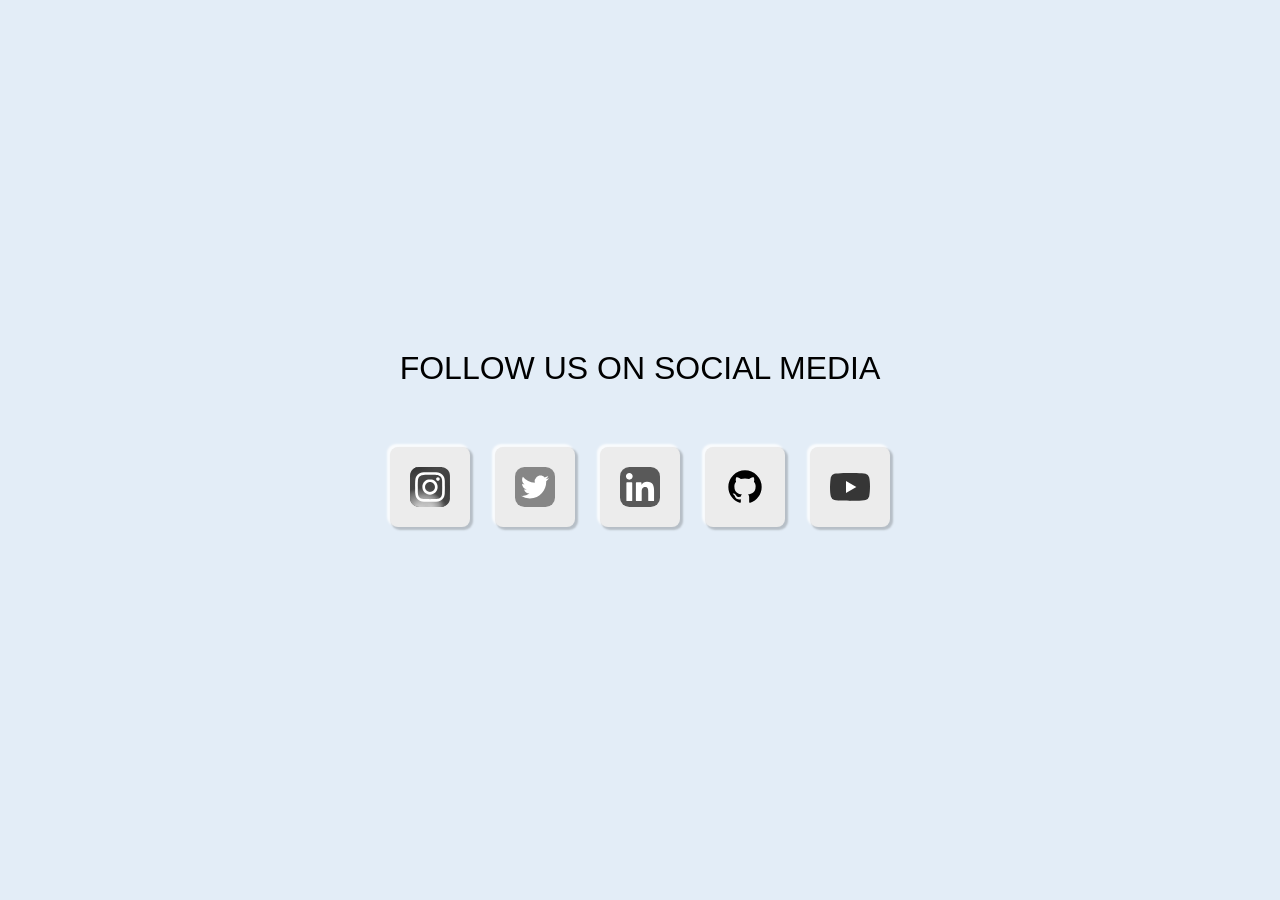
==== Media-icons/index.html @ 4c08f92f "created social media icons" ====
<!DOCTYPE html>
<html lang="en">
<head>
    <meta charset="UTF-8">
    <meta name="viewport" content="width=device-width, initial-scale=1.0">
    <title>Media Icons</title>
    <link rel="stylesheet" href="style.css">
</head>
<body>
    <h1>FOLLOW US ON SOCIAL MEDIA</h1>
    <div class="container">
        <div class="instagram">
            <svg xmlns="http://www.w3.org/2000/svg" width="1em" height="1em" viewBox="0 0 264.583 264.583"><title>instagram</title><defs><radialGradient id="SVG8bDSUbTK" cx="158.429" cy="578.088" r="52.352" fx="158.429" fy="578.088" gradientTransform="matrix(0 -4.03418 4.28018 0 -2332.227 942.236)" gradientUnits="userSpaceOnUse" href="#SVGyEXqFe2C"/><radialGradient id="SVGHt3n4cxA" cx="172.615" cy="600.692" r="65" fx="172.615" fy="600.692" gradientTransform="rotate(-59.87 -448.718 683.191)scale(1.34356 1.74916)" gradientUnits="userSpaceOnUse" href="#SVGdDw0LeWO"/><radialGradient id="SVGHvxlGeKS" cx="144.012" cy="51.337" r="67.081" fx="144.012" fy="51.337" gradientTransform="matrix(-2.3989 .67549 -.23008 -.81732 464.996 -26.404)" gradientUnits="userSpaceOnUse" href="#SVGTCOYweHu"/><radialGradient id="SVG8E51ndLw" cx="199.788" cy="628.438" r="52.352" fx="199.788" fy="628.438" gradientTransform="rotate(164.25 577.79 780.16)scale(3.2292 2.32649)" gradientUnits="userSpaceOnUse" href="#SVGm1g5feOd"/><linearGradient id="SVGm1g5feOd"><stop offset="0" stop-color="#ff005f"/><stop offset="1" stop-color="#fc01d8"/></linearGradient><linearGradient id="SVGTCOYweHu"><stop offset="0" stop-color="#780cff"/><stop offset="1" stop-color="#820bff" stop-opacity="0"/></linearGradient><linearGradient id="SVGdDw0LeWO"><stop offset="0" stop-color="#fc0"/><stop offset="1" stop-color="#fc0" stop-opacity="0"/></linearGradient><linearGradient id="SVGyEXqFe2C"><stop offset="0" stop-color="#fc0"/><stop offset=".124" stop-color="#fc0"/><stop offset=".567" stop-color="#fe4a05"/><stop offset=".694" stop-color="#ff0f3f"/><stop offset="1" stop-color="#fe0657" stop-opacity="0"/></linearGradient></defs><path fill="url(#SVG8E51ndLw)" d="M204.15 18.143c-55.23 0-71.383.057-74.523.317c-11.334.943-18.387 2.728-26.07 6.554c-5.922 2.942-10.592 6.351-15.201 11.13c-8.394 8.716-13.481 19.439-15.323 32.184c-.895 6.188-1.156 7.45-1.209 39.056c-.02 10.536 0 24.4 0 42.999c0 55.2.062 71.341.326 74.476c.916 11.032 2.645 17.973 6.308 25.565c7 14.533 20.37 25.443 36.12 29.514c5.453 1.404 11.476 2.178 19.208 2.544c3.277.142 36.669.244 70.081.244s66.826-.04 70.02-.203c8.954-.422 14.153-1.12 19.901-2.606c15.852-4.09 28.977-14.838 36.12-29.575c3.591-7.409 5.412-14.614 6.236-25.07c.18-2.28.255-38.626.255-74.924c0-36.304-.082-72.583-.26-74.863c-.835-10.625-2.656-17.77-6.364-25.32c-3.042-6.182-6.42-10.799-11.324-15.519c-8.752-8.361-19.455-13.45-32.21-15.29c-6.18-.894-7.41-1.158-39.033-1.213z" transform="translate(-71.816 -18.143)"/><path fill="url(#SVG8bDSUbTK)" d="M204.15 18.143c-55.23 0-71.383.057-74.523.317c-11.334.943-18.387 2.728-26.07 6.554c-5.922 2.942-10.592 6.351-15.201 11.13c-8.394 8.716-13.481 19.439-15.323 32.184c-.895 6.188-1.156 7.45-1.209 39.056c-.02 10.536 0 24.4 0 42.999c0 55.2.062 71.341.326 74.476c.916 11.032 2.645 17.973 6.308 25.565c7 14.533 20.37 25.443 36.12 29.514c5.453 1.404 11.476 2.178 19.208 2.544c3.277.142 36.669.244 70.081.244s66.826-.04 70.02-.203c8.954-.422 14.153-1.12 19.901-2.606c15.852-4.09 28.977-14.838 36.12-29.575c3.591-7.409 5.412-14.614 6.236-25.07c.18-2.28.255-38.626.255-74.924c0-36.304-.082-72.583-.26-74.863c-.835-10.625-2.656-17.77-6.364-25.32c-3.042-6.182-6.42-10.799-11.324-15.519c-8.752-8.361-19.455-13.45-32.21-15.29c-6.18-.894-7.41-1.158-39.033-1.213z" transform="translate(-71.816 -18.143)"/><path fill="url(#SVGHt3n4cxA)" d="M204.15 18.143c-55.23 0-71.383.057-74.523.317c-11.334.943-18.387 2.728-26.07 6.554c-5.922 2.942-10.592 6.351-15.201 11.13c-8.394 8.716-13.481 19.439-15.323 32.184c-.895 6.188-1.156 7.45-1.209 39.056c-.02 10.536 0 24.4 0 42.999c0 55.2.062 71.341.326 74.476c.916 11.032 2.645 17.973 6.308 25.565c7 14.533 20.37 25.443 36.12 29.514c5.453 1.404 11.476 2.178 19.208 2.544c3.277.142 36.669.244 70.081.244s66.826-.04 70.02-.203c8.954-.422 14.153-1.12 19.901-2.606c15.852-4.09 28.977-14.838 36.12-29.575c3.591-7.409 5.412-14.614 6.236-25.07c.18-2.28.255-38.626.255-74.924c0-36.304-.082-72.583-.26-74.863c-.835-10.625-2.656-17.77-6.364-25.32c-3.042-6.182-6.42-10.799-11.324-15.519c-8.752-8.361-19.455-13.45-32.21-15.29c-6.18-.894-7.41-1.158-39.033-1.213z" transform="translate(-71.816 -18.143)"/><path fill="url(#SVGHvxlGeKS)" d="M204.15 18.143c-55.23 0-71.383.057-74.523.317c-11.334.943-18.387 2.728-26.07 6.554c-5.922 2.942-10.592 6.351-15.201 11.13c-8.394 8.716-13.481 19.439-15.323 32.184c-.895 6.188-1.156 7.45-1.209 39.056c-.02 10.536 0 24.4 0 42.999c0 55.2.062 71.341.326 74.476c.916 11.032 2.645 17.973 6.308 25.565c7 14.533 20.37 25.443 36.12 29.514c5.453 1.404 11.476 2.178 19.208 2.544c3.277.142 36.669.244 70.081.244s66.826-.04 70.02-.203c8.954-.422 14.153-1.12 19.901-2.606c15.852-4.09 28.977-14.838 36.12-29.575c3.591-7.409 5.412-14.614 6.236-25.07c.18-2.28.255-38.626.255-74.924c0-36.304-.082-72.583-.26-74.863c-.835-10.625-2.656-17.77-6.364-25.32c-3.042-6.182-6.42-10.799-11.324-15.519c-8.752-8.361-19.455-13.45-32.21-15.29c-6.18-.894-7.41-1.158-39.033-1.213z" transform="translate(-71.816 -18.143)"/><path fill="#fff" d="M132.345 33.973c-26.716 0-30.07.117-40.563.594c-10.472.48-17.62 2.136-23.876 4.567c-6.47 2.51-11.958 5.87-17.426 11.335c-5.472 5.464-8.834 10.948-11.354 17.412c-2.44 6.252-4.1 13.397-4.57 23.858c-.47 10.486-.593 13.838-.593 40.535s.119 30.037.594 40.522c.482 10.465 2.14 17.609 4.57 23.859c2.515 6.465 5.876 11.95 11.346 17.414c5.466 5.468 10.955 8.834 17.42 11.345c6.26 2.431 13.41 4.088 23.881 4.567c10.493.477 13.844.594 40.559.594c26.719 0 30.061-.117 40.555-.594c10.472-.48 17.63-2.136 23.888-4.567c6.468-2.51 11.948-5.877 17.414-11.345c5.472-5.464 8.834-10.949 11.354-17.412c2.419-6.252 4.079-13.398 4.57-23.858c.472-10.486.595-13.828.595-40.525s-.123-30.047-.594-40.533c-.492-10.465-2.152-17.608-4.57-23.858c-2.521-6.466-5.883-11.95-11.355-17.414c-5.472-5.468-10.944-8.827-17.42-11.335c-6.271-2.431-13.424-4.088-23.897-4.567c-10.493-.477-13.834-.594-40.558-.594zm-8.825 17.715c2.62-.004 5.542 0 8.825 0c26.266 0 29.38.094 39.752.565c9.591.438 14.797 2.04 18.264 3.385c4.591 1.782 7.864 3.912 11.305 7.352c3.443 3.44 5.575 6.717 7.362 11.305c1.346 3.46 2.951 8.663 3.388 18.247c.47 10.363.573 13.475.573 39.71c0 26.233-.102 29.346-.573 39.709c-.44 9.584-2.042 14.786-3.388 18.247c-1.783 4.587-3.919 7.854-7.362 11.292c-3.443 3.441-6.712 5.57-11.305 7.352c-3.463 1.352-8.673 2.95-18.264 3.388c-10.37.47-13.486.573-39.752.573c-26.268 0-29.38-.102-39.751-.573c-9.592-.443-14.797-2.044-18.267-3.39c-4.59-1.781-7.87-3.911-11.313-7.352c-3.443-3.44-5.574-6.709-7.362-11.298c-1.346-3.461-2.95-8.663-3.387-18.247c-.472-10.363-.566-13.476-.566-39.726s.094-29.347.566-39.71c.438-9.584 2.04-14.786 3.387-18.25c1.783-4.588 3.919-7.865 7.362-11.305c3.443-3.441 6.722-5.57 11.313-7.357c3.468-1.351 8.675-2.949 18.267-3.389c9.075-.41 12.592-.532 30.926-.553zm61.337 16.322c-6.518 0-11.805 5.277-11.805 11.792c0 6.512 5.287 11.796 11.805 11.796s11.804-5.284 11.804-11.796c0-6.513-5.287-11.796-11.805-11.796zm-52.512 13.782c-27.9 0-50.519 22.603-50.519 50.482s22.62 50.471 50.52 50.471s50.51-22.592 50.51-50.471s-22.613-50.482-50.513-50.482zm0 17.715c18.11 0 32.792 14.67 32.792 32.767c0 18.096-14.683 32.767-32.792 32.767s-32.791-14.671-32.791-32.767c0-18.098 14.68-32.767 32.791-32.767"/></svg>
        </div>
        <div class="twitter">
            <svg xmlns="http://www.w3.org/2000/svg" width="1em" height="1em" viewBox="0 0 256 256"><title>twitter</title><g fill="none"><rect width="256" height="256" fill="#fff" rx="60"/><rect width="256" height="256" fill="#1d9bf0" rx="60"/><path fill="#fff" d="M199.572 91.411c.11 1.587.11 3.174.11 4.776c0 48.797-37.148 105.075-105.075 105.075v-.03A104.54 104.54 0 0 1 38 184.677q4.379.525 8.79.533a74.15 74.15 0 0 0 45.865-15.839a36.98 36.98 0 0 1-34.501-25.645a36.8 36.8 0 0 0 16.672-.636c-17.228-3.481-29.623-18.618-29.623-36.198v-.468a36.7 36.7 0 0 0 16.76 4.622c-16.226-10.845-21.228-32.432-11.43-49.31a104.8 104.8 0 0 0 76.111 38.582a36.95 36.95 0 0 1 10.683-35.283c14.874-13.982 38.267-13.265 52.249 1.601a74.1 74.1 0 0 0 23.451-8.965a37.06 37.06 0 0 1-16.234 20.424A73.5 73.5 0 0 0 218 72.282a75 75 0 0 1-18.428 19.13"/></g></svg>
        </div>
        <div class="linkedin">
            <svg xmlns="http://www.w3.org/2000/svg" width="1em" height="1em" viewBox="0 0 256 256"><title>linkedin</title><g fill="none"><rect width="256" height="256" fill="#0a66c2" rx="60"/><path fill="#fff" d="M184.715 217.685h29.27a4 4 0 0 0 4-3.999l.015-61.842c0-32.323-6.965-57.168-44.738-57.168c-14.359-.534-27.9 6.868-35.207 19.228a.32.32 0 0 1-.595-.161V101.66a4 4 0 0 0-4-4h-27.777a4 4 0 0 0-4 4v112.02a4 4 0 0 0 4 4h29.268a4 4 0 0 0 4-4v-55.373c0-15.657 2.97-30.82 22.381-30.82c19.135 0 19.383 17.916 19.383 31.834v54.364a4 4 0 0 0 4 4M38 59.628c0 11.864 9.767 21.626 21.632 21.626c11.862-.001 21.623-9.769 21.623-21.631C81.253 47.761 71.491 38 59.628 38C47.762 38 38 47.763 38 59.627m6.959 158.058h29.307a4 4 0 0 0 4-4V101.66a4 4 0 0 0-4-4H44.959a4 4 0 0 0-4 4v112.025a4 4 0 0 0 4 4"/></g></svg>
        </div>
        <div class="github">
            <svg xmlns="http://www.w3.org/2000/svg" width="1em" height="1em" viewBox="0 0 24 24"><title>github</title><path fill="currentColor" d="M12 2A10 10 0 0 0 2 12c0 4.42 2.87 8.17 6.84 9.5c.5.08.66-.23.66-.5v-1.69c-2.77.6-3.36-1.34-3.36-1.34c-.46-1.16-1.11-1.47-1.11-1.47c-.91-.62.07-.6.07-.6c1 .07 1.53 1.03 1.53 1.03c.87 1.52 2.34 1.07 2.91.83c.09-.65.35-1.09.63-1.34c-2.22-.25-4.55-1.11-4.55-4.92c0-1.11.38-2 1.03-2.71c-.1-.25-.45-1.29.1-2.64c0 0 .84-.27 2.75 1.02c.79-.22 1.65-.33 2.5-.33s1.71.11 2.5.33c1.91-1.29 2.75-1.02 2.75-1.02c.55 1.35.2 2.39.1 2.64c.65.71 1.03 1.6 1.03 2.71c0 3.82-2.34 4.66-4.57 4.91c.36.31.69.92.69 1.85V21c0 .27.16.59.67.5C19.14 20.16 22 16.42 22 12A10 10 0 0 0 12 2"/></svg>
        </div>
        <div class="youtube">
            <svg xmlns="http://www.w3.org/2000/svg" width="1.43em" height="1em" viewBox="0 0 256 180"><title>youtube</title><path fill="red" d="M250.346 28.075A32.18 32.18 0 0 0 227.69 5.418C207.824 0 127.87 0 127.87 0S47.912.164 28.046 5.582A32.18 32.18 0 0 0 5.39 28.24c-6.009 35.298-8.34 89.084.165 122.97a32.18 32.18 0 0 0 22.656 22.657c19.866 5.418 99.822 5.418 99.822 5.418s79.955 0 99.82-5.418a32.18 32.18 0 0 0 22.657-22.657c6.338-35.348 8.291-89.1-.164-123.134Z"/><path fill="#fff" d="m102.421 128.06l66.328-38.418l-66.328-38.418z"/></svg>
        </div>
    </div>
</body>
</html>
---- Media-icons/style.css ----
* {
    padding: 0;
    margin: 0;
    box-sizing: border-box;
}

@import url('https://fonts.googleapis.com/css2?family=Julius+Sans+One&display=swap');

body {
    background-color: #e3edf7;
    display:flex;
    flex-direction: column;
    justify-content: center;
    align-items: center;
    height:100dvh;
    width:auto;
}

h1{
    font-style: inherit;
    font-weight: lighter;
    font-family: "Julius Sans One", sans-serif;
    font-weight: 400;
    font-style: normal;
    padding:10px;
    margin:10px auto;
}

.container{
    display: flex;
    flex-wrap: wrap;
    padding:40px;
    justify-content: space-evenly;
    align-items: center;
    gap: 25px;
    width:auto;
    height:auto;
}

svg{
    background-color: #e3edf7;
    filter:grayscale(100%);
    width:80px;
    height:80px;
    border:1px transparent;
    padding:20px;
    border-radius: 8px;
    box-shadow: 2px 2px 2px 1px rgba(0, 0, 0, 0.2),-2px -2px 2px 1px rgba(255, 255, 255, 0.8);
    transition: 0.5s ease;
}

svg:hover{
    padding:23px;
    filter:grayscale(0%);
    box-shadow: -2px -2px 2px 1px rgba(0, 0, 0, 0.2),2px 2px 2px 1px rgba(255, 255, 255, 0.8);
}
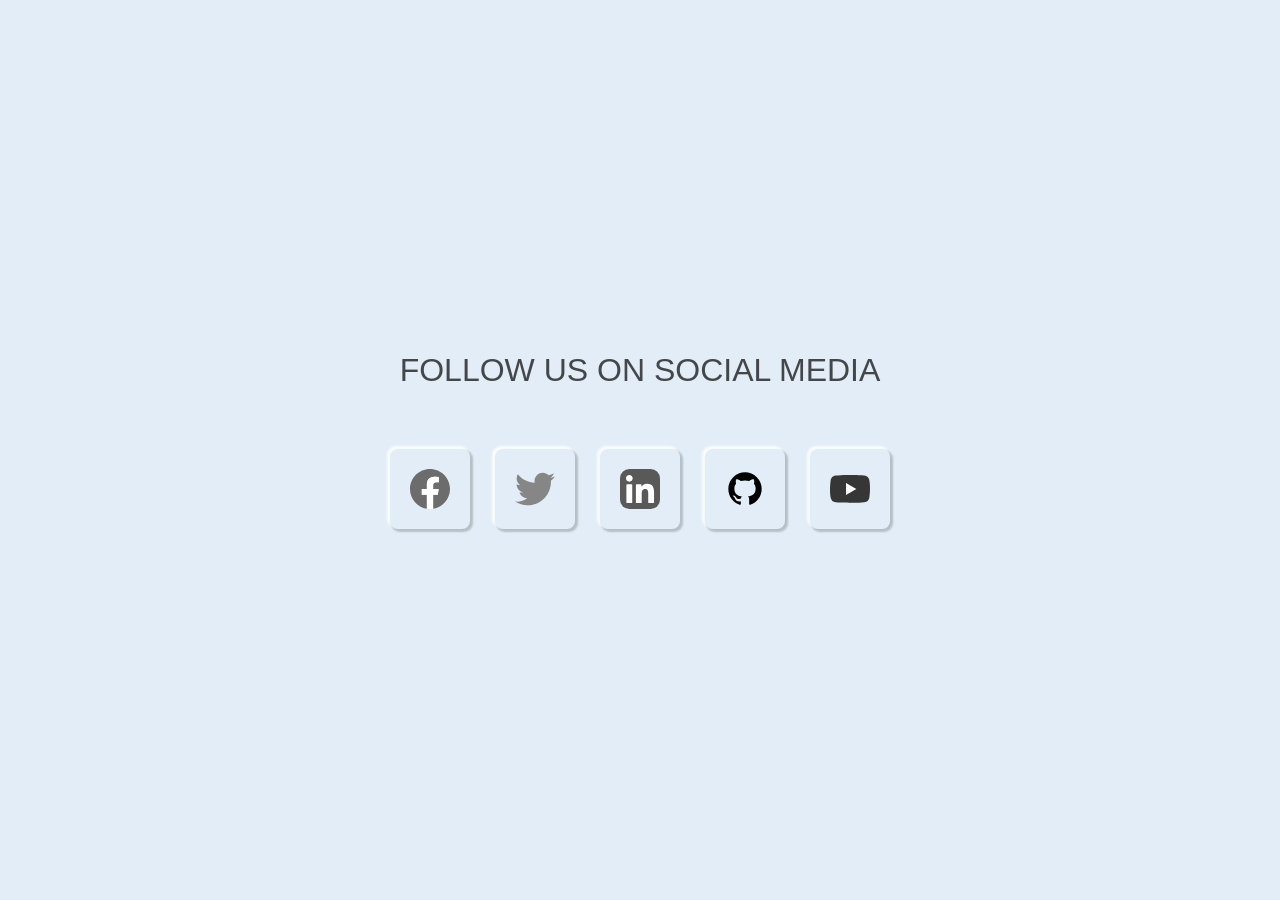
==== commit 623f0fe9: "changed the appearance of icons while hovering" ====
--- a/Media-icons/index.html
+++ b/Media-icons/index.html
@@ -9,20 +9,20 @@
 <body>
     <h1>FOLLOW US ON SOCIAL MEDIA</h1>
     <div class="container">
-        <div class="instagram">
-            <svg xmlns="http://www.w3.org/2000/svg" width="1em" height="1em" viewBox="0 0 264.583 264.583"><title>instagram</title><defs><radialGradient id="SVG8bDSUbTK" cx="158.429" cy="578.088" r="52.352" fx="158.429" fy="578.088" gradientTransform="matrix(0 -4.03418 4.28018 0 -2332.227 942.236)" gradientUnits="userSpaceOnUse" href="#SVGyEXqFe2C"/><radialGradient id="SVGHt3n4cxA" cx="172.615" cy="600.692" r="65" fx="172.615" fy="600.692" gradientTransform="rotate(-59.87 -448.718 683.191)scale(1.34356 1.74916)" gradientUnits="userSpaceOnUse" href="#SVGdDw0LeWO"/><radialGradient id="SVGHvxlGeKS" cx="144.012" cy="51.337" r="67.081" fx="144.012" fy="51.337" gradientTransform="matrix(-2.3989 .67549 -.23008 -.81732 464.996 -26.404)" gradientUnits="userSpaceOnUse" href="#SVGTCOYweHu"/><radialGradient id="SVG8E51ndLw" cx="199.788" cy="628.438" r="52.352" fx="199.788" fy="628.438" gradientTransform="rotate(164.25 577.79 780.16)scale(3.2292 2.32649)" gradientUnits="userSpaceOnUse" href="#SVGm1g5feOd"/><linearGradient id="SVGm1g5feOd"><stop offset="0" stop-color="#ff005f"/><stop offset="1" stop-color="#fc01d8"/></linearGradient><linearGradient id="SVGTCOYweHu"><stop offset="0" stop-color="#780cff"/><stop offset="1" stop-color="#820bff" stop-opacity="0"/></linearGradient><linearGradient id="SVGdDw0LeWO"><stop offset="0" stop-color="#fc0"/><stop offset="1" stop-color="#fc0" stop-opacity="0"/></linearGradient><linearGradient id="SVGyEXqFe2C"><stop offset="0" stop-color="#fc0"/><stop offset=".124" stop-color="#fc0"/><stop offset=".567" stop-color="#fe4a05"/><stop offset=".694" stop-color="#ff0f3f"/><stop offset="1" stop-color="#fe0657" stop-opacity="0"/></linearGradient></defs><path fill="url(#SVG8E51ndLw)" d="M204.15 18.143c-55.23 0-71.383.057-74.523.317c-11.334.943-18.387 2.728-26.07 6.554c-5.922 2.942-10.592 6.351-15.201 11.13c-8.394 8.716-13.481 19.439-15.323 32.184c-.895 6.188-1.156 7.45-1.209 39.056c-.02 10.536 0 24.4 0 42.999c0 55.2.062 71.341.326 74.476c.916 11.032 2.645 17.973 6.308 25.565c7 14.533 20.37 25.443 36.12 29.514c5.453 1.404 11.476 2.178 19.208 2.544c3.277.142 36.669.244 70.081.244s66.826-.04 70.02-.203c8.954-.422 14.153-1.12 19.901-2.606c15.852-4.09 28.977-14.838 36.12-29.575c3.591-7.409 5.412-14.614 6.236-25.07c.18-2.28.255-38.626.255-74.924c0-36.304-.082-72.583-.26-74.863c-.835-10.625-2.656-17.77-6.364-25.32c-3.042-6.182-6.42-10.799-11.324-15.519c-8.752-8.361-19.455-13.45-32.21-15.29c-6.18-.894-7.41-1.158-39.033-1.213z" transform="translate(-71.816 -18.143)"/><path fill="url(#SVG8bDSUbTK)" d="M204.15 18.143c-55.23 0-71.383.057-74.523.317c-11.334.943-18.387 2.728-26.07 6.554c-5.922 2.942-10.592 6.351-15.201 11.13c-8.394 8.716-13.481 19.439-15.323 32.184c-.895 6.188-1.156 7.45-1.209 39.056c-.02 10.536 0 24.4 0 42.999c0 55.2.062 71.341.326 74.476c.916 11.032 2.645 17.973 6.308 25.565c7 14.533 20.37 25.443 36.12 29.514c5.453 1.404 11.476 2.178 19.208 2.544c3.277.142 36.669.244 70.081.244s66.826-.04 70.02-.203c8.954-.422 14.153-1.12 19.901-2.606c15.852-4.09 28.977-14.838 36.12-29.575c3.591-7.409 5.412-14.614 6.236-25.07c.18-2.28.255-38.626.255-74.924c0-36.304-.082-72.583-.26-74.863c-.835-10.625-2.656-17.77-6.364-25.32c-3.042-6.182-6.42-10.799-11.324-15.519c-8.752-8.361-19.455-13.45-32.21-15.29c-6.18-.894-7.41-1.158-39.033-1.213z" transform="translate(-71.816 -18.143)"/><path fill="url(#SVGHt3n4cxA)" d="M204.15 18.143c-55.23 0-71.383.057-74.523.317c-11.334.943-18.387 2.728-26.07 6.554c-5.922 2.942-10.592 6.351-15.201 11.13c-8.394 8.716-13.481 19.439-15.323 32.184c-.895 6.188-1.156 7.45-1.209 39.056c-.02 10.536 0 24.4 0 42.999c0 55.2.062 71.341.326 74.476c.916 11.032 2.645 17.973 6.308 25.565c7 14.533 20.37 25.443 36.12 29.514c5.453 1.404 11.476 2.178 19.208 2.544c3.277.142 36.669.244 70.081.244s66.826-.04 70.02-.203c8.954-.422 14.153-1.12 19.901-2.606c15.852-4.09 28.977-14.838 36.12-29.575c3.591-7.409 5.412-14.614 6.236-25.07c.18-2.28.255-38.626.255-74.924c0-36.304-.082-72.583-.26-74.863c-.835-10.625-2.656-17.77-6.364-25.32c-3.042-6.182-6.42-10.799-11.324-15.519c-8.752-8.361-19.455-13.45-32.21-15.29c-6.18-.894-7.41-1.158-39.033-1.213z" transform="translate(-71.816 -18.143)"/><path fill="url(#SVGHvxlGeKS)" d="M204.15 18.143c-55.23 0-71.383.057-74.523.317c-11.334.943-18.387 2.728-26.07 6.554c-5.922 2.942-10.592 6.351-15.201 11.13c-8.394 8.716-13.481 19.439-15.323 32.184c-.895 6.188-1.156 7.45-1.209 39.056c-.02 10.536 0 24.4 0 42.999c0 55.2.062 71.341.326 74.476c.916 11.032 2.645 17.973 6.308 25.565c7 14.533 20.37 25.443 36.12 29.514c5.453 1.404 11.476 2.178 19.208 2.544c3.277.142 36.669.244 70.081.244s66.826-.04 70.02-.203c8.954-.422 14.153-1.12 19.901-2.606c15.852-4.09 28.977-14.838 36.12-29.575c3.591-7.409 5.412-14.614 6.236-25.07c.18-2.28.255-38.626.255-74.924c0-36.304-.082-72.583-.26-74.863c-.835-10.625-2.656-17.77-6.364-25.32c-3.042-6.182-6.42-10.799-11.324-15.519c-8.752-8.361-19.455-13.45-32.21-15.29c-6.18-.894-7.41-1.158-39.033-1.213z" transform="translate(-71.816 -18.143)"/><path fill="#fff" d="M132.345 33.973c-26.716 0-30.07.117-40.563.594c-10.472.48-17.62 2.136-23.876 4.567c-6.47 2.51-11.958 5.87-17.426 11.335c-5.472 5.464-8.834 10.948-11.354 17.412c-2.44 6.252-4.1 13.397-4.57 23.858c-.47 10.486-.593 13.838-.593 40.535s.119 30.037.594 40.522c.482 10.465 2.14 17.609 4.57 23.859c2.515 6.465 5.876 11.95 11.346 17.414c5.466 5.468 10.955 8.834 17.42 11.345c6.26 2.431 13.41 4.088 23.881 4.567c10.493.477 13.844.594 40.559.594c26.719 0 30.061-.117 40.555-.594c10.472-.48 17.63-2.136 23.888-4.567c6.468-2.51 11.948-5.877 17.414-11.345c5.472-5.464 8.834-10.949 11.354-17.412c2.419-6.252 4.079-13.398 4.57-23.858c.472-10.486.595-13.828.595-40.525s-.123-30.047-.594-40.533c-.492-10.465-2.152-17.608-4.57-23.858c-2.521-6.466-5.883-11.95-11.355-17.414c-5.472-5.468-10.944-8.827-17.42-11.335c-6.271-2.431-13.424-4.088-23.897-4.567c-10.493-.477-13.834-.594-40.558-.594zm-8.825 17.715c2.62-.004 5.542 0 8.825 0c26.266 0 29.38.094 39.752.565c9.591.438 14.797 2.04 18.264 3.385c4.591 1.782 7.864 3.912 11.305 7.352c3.443 3.44 5.575 6.717 7.362 11.305c1.346 3.46 2.951 8.663 3.388 18.247c.47 10.363.573 13.475.573 39.71c0 26.233-.102 29.346-.573 39.709c-.44 9.584-2.042 14.786-3.388 18.247c-1.783 4.587-3.919 7.854-7.362 11.292c-3.443 3.441-6.712 5.57-11.305 7.352c-3.463 1.352-8.673 2.95-18.264 3.388c-10.37.47-13.486.573-39.752.573c-26.268 0-29.38-.102-39.751-.573c-9.592-.443-14.797-2.044-18.267-3.39c-4.59-1.781-7.87-3.911-11.313-7.352c-3.443-3.44-5.574-6.709-7.362-11.298c-1.346-3.461-2.95-8.663-3.387-18.247c-.472-10.363-.566-13.476-.566-39.726s.094-29.347.566-39.71c.438-9.584 2.04-14.786 3.387-18.25c1.783-4.588 3.919-7.865 7.362-11.305c3.443-3.441 6.722-5.57 11.313-7.357c3.468-1.351 8.675-2.949 18.267-3.389c9.075-.41 12.592-.532 30.926-.553zm61.337 16.322c-6.518 0-11.805 5.277-11.805 11.792c0 6.512 5.287 11.796 11.805 11.796s11.804-5.284 11.804-11.796c0-6.513-5.287-11.796-11.805-11.796zm-52.512 13.782c-27.9 0-50.519 22.603-50.519 50.482s22.62 50.471 50.52 50.471s50.51-22.592 50.51-50.471s-22.613-50.482-50.513-50.482zm0 17.715c18.11 0 32.792 14.67 32.792 32.767c0 18.096-14.683 32.767-32.792 32.767s-32.791-14.671-32.791-32.767c0-18.098 14.68-32.767 32.791-32.767"/></svg>
+        <div class="facebook icons">
+            <svg xmlns="http://www.w3.org/2000/svg" width="40px" height="40px" viewBox="0 0 256 256"><title>facebook</title><path fill="#1877f2" d="M256 128C256 57.308 198.692 0 128 0S0 57.308 0 128c0 63.888 46.808 116.843 108 126.445V165H75.5v-37H108V99.8c0-32.08 19.11-49.8 48.348-49.8C170.352 50 185 52.5 185 52.5V84h-16.14C152.959 84 148 93.867 148 103.99V128h35.5l-5.675 37H148v89.445c61.192-9.602 108-62.556 108-126.445"/><path fill="#fff" d="m177.825 165l5.675-37H148v-24.01C148 93.866 152.959 84 168.86 84H185V52.5S170.352 50 156.347 50C127.11 50 108 67.72 108 99.8V128H75.5v37H108v89.445A129 129 0 0 0 128 256a129 129 0 0 0 20-1.555V165z"/></svg>
         </div>
-        <div class="twitter">
-            <svg xmlns="http://www.w3.org/2000/svg" width="1em" height="1em" viewBox="0 0 256 256"><title>twitter</title><g fill="none"><rect width="256" height="256" fill="#fff" rx="60"/><rect width="256" height="256" fill="#1d9bf0" rx="60"/><path fill="#fff" d="M199.572 91.411c.11 1.587.11 3.174.11 4.776c0 48.797-37.148 105.075-105.075 105.075v-.03A104.54 104.54 0 0 1 38 184.677q4.379.525 8.79.533a74.15 74.15 0 0 0 45.865-15.839a36.98 36.98 0 0 1-34.501-25.645a36.8 36.8 0 0 0 16.672-.636c-17.228-3.481-29.623-18.618-29.623-36.198v-.468a36.7 36.7 0 0 0 16.76 4.622c-16.226-10.845-21.228-32.432-11.43-49.31a104.8 104.8 0 0 0 76.111 38.582a36.95 36.95 0 0 1 10.683-35.283c14.874-13.982 38.267-13.265 52.249 1.601a74.1 74.1 0 0 0 23.451-8.965a37.06 37.06 0 0 1-16.234 20.424A73.5 73.5 0 0 0 218 72.282a75 75 0 0 1-18.428 19.13"/></g></svg>
+        <div class="twitter icons">
+            <svg xmlns="http://www.w3.org/2000/svg" width="40px" height="40px" viewBox="0 0 512 512"><title>twitter</title><path fill="#1d9bf0" d="M459.6 151.6c.3 4.5.3 9 .3 13.6C459.9 303.9 354.2 464 161 464v-.1c-57.1.1-113-16.2-161-47.1c8.3 1 16.6 1.5 25 1.5c47.3 0 93.2-15.8 130.5-45.1c-44.9-.9-84.4-30.2-98.1-72.9c15.7 3 32 2.4 47.4-1.8c-49-9.9-84.3-53-84.3-103v-1.3c14.6 8.1 31 12.6 47.7 13.1C22 176.6 7.8 115.2 35.7 67.1c53.3 65.6 132 105.5 216.5 109.7c-8.5-36.5 3.1-74.7 30.4-100.4c42.3-39.8 108.8-37.7 148.6 4.6c23.5-4.6 46.1-13.3 66.7-25.5c-7.8 24.3-24.3 45-46.2 58.1c20.8-2.5 41.2-8 60.3-16.5c-14.1 21.2-31.9 39.6-52.4 54.5"/></svg>
         </div>
-        <div class="linkedin">
-            <svg xmlns="http://www.w3.org/2000/svg" width="1em" height="1em" viewBox="0 0 256 256"><title>linkedin</title><g fill="none"><rect width="256" height="256" fill="#0a66c2" rx="60"/><path fill="#fff" d="M184.715 217.685h29.27a4 4 0 0 0 4-3.999l.015-61.842c0-32.323-6.965-57.168-44.738-57.168c-14.359-.534-27.9 6.868-35.207 19.228a.32.32 0 0 1-.595-.161V101.66a4 4 0 0 0-4-4h-27.777a4 4 0 0 0-4 4v112.02a4 4 0 0 0 4 4h29.268a4 4 0 0 0 4-4v-55.373c0-15.657 2.97-30.82 22.381-30.82c19.135 0 19.383 17.916 19.383 31.834v54.364a4 4 0 0 0 4 4M38 59.628c0 11.864 9.767 21.626 21.632 21.626c11.862-.001 21.623-9.769 21.623-21.631C81.253 47.761 71.491 38 59.628 38C47.762 38 38 47.763 38 59.627m6.959 158.058h29.307a4 4 0 0 0 4-4V101.66a4 4 0 0 0-4-4H44.959a4 4 0 0 0-4 4v112.025a4 4 0 0 0 4 4"/></g></svg>
+        <div class="linkedin icons">
+            <svg xmlns="http://www.w3.org/2000/svg" width="40px" height="40px" viewBox="0 0 256 256"><title>linkedin</title><g fill="none"><rect width="256" height="256" fill="#0a66c2" rx="60"/><path fill="#fff" d="M184.715 217.685h29.27a4 4 0 0 0 4-3.999l.015-61.842c0-32.323-6.965-57.168-44.738-57.168c-14.359-.534-27.9 6.868-35.207 19.228a.32.32 0 0 1-.595-.161V101.66a4 4 0 0 0-4-4h-27.777a4 4 0 0 0-4 4v112.02a4 4 0 0 0 4 4h29.268a4 4 0 0 0 4-4v-55.373c0-15.657 2.97-30.82 22.381-30.82c19.135 0 19.383 17.916 19.383 31.834v54.364a4 4 0 0 0 4 4M38 59.628c0 11.864 9.767 21.626 21.632 21.626c11.862-.001 21.623-9.769 21.623-21.631C81.253 47.761 71.491 38 59.628 38C47.762 38 38 47.763 38 59.627m6.959 158.058h29.307a4 4 0 0 0 4-4V101.66a4 4 0 0 0-4-4H44.959a4 4 0 0 0-4 4v112.025a4 4 0 0 0 4 4"/></g></svg>
         </div>
-        <div class="github">
-            <svg xmlns="http://www.w3.org/2000/svg" width="1em" height="1em" viewBox="0 0 24 24"><title>github</title><path fill="currentColor" d="M12 2A10 10 0 0 0 2 12c0 4.42 2.87 8.17 6.84 9.5c.5.08.66-.23.66-.5v-1.69c-2.77.6-3.36-1.34-3.36-1.34c-.46-1.16-1.11-1.47-1.11-1.47c-.91-.62.07-.6.07-.6c1 .07 1.53 1.03 1.53 1.03c.87 1.52 2.34 1.07 2.91.83c.09-.65.35-1.09.63-1.34c-2.22-.25-4.55-1.11-4.55-4.92c0-1.11.38-2 1.03-2.71c-.1-.25-.45-1.29.1-2.64c0 0 .84-.27 2.75 1.02c.79-.22 1.65-.33 2.5-.33s1.71.11 2.5.33c1.91-1.29 2.75-1.02 2.75-1.02c.55 1.35.2 2.39.1 2.64c.65.71 1.03 1.6 1.03 2.71c0 3.82-2.34 4.66-4.57 4.91c.36.31.69.92.69 1.85V21c0 .27.16.59.67.5C19.14 20.16 22 16.42 22 12A10 10 0 0 0 12 2"/></svg>
+        <div class="github icons">
+            <svg xmlns="http://www.w3.org/2000/svg" width="40px" height="40px" viewBox="0 0 24 24"><title>github</title><path fill="currentColor" d="M12 2A10 10 0 0 0 2 12c0 4.42 2.87 8.17 6.84 9.5c.5.08.66-.23.66-.5v-1.69c-2.77.6-3.36-1.34-3.36-1.34c-.46-1.16-1.11-1.47-1.11-1.47c-.91-.62.07-.6.07-.6c1 .07 1.53 1.03 1.53 1.03c.87 1.52 2.34 1.07 2.91.83c.09-.65.35-1.09.63-1.34c-2.22-.25-4.55-1.11-4.55-4.92c0-1.11.38-2 1.03-2.71c-.1-.25-.45-1.29.1-2.64c0 0 .84-.27 2.75 1.02c.79-.22 1.65-.33 2.5-.33s1.71.11 2.5.33c1.91-1.29 2.75-1.02 2.75-1.02c.55 1.35.2 2.39.1 2.64c.65.71 1.03 1.6 1.03 2.71c0 3.82-2.34 4.66-4.57 4.91c.36.31.69.92.69 1.85V21c0 .27.16.59.67.5C19.14 20.16 22 16.42 22 12A10 10 0 0 0 12 2"/></svg>
         </div>
-        <div class="youtube">
-            <svg xmlns="http://www.w3.org/2000/svg" width="1.43em" height="1em" viewBox="0 0 256 180"><title>youtube</title><path fill="red" d="M250.346 28.075A32.18 32.18 0 0 0 227.69 5.418C207.824 0 127.87 0 127.87 0S47.912.164 28.046 5.582A32.18 32.18 0 0 0 5.39 28.24c-6.009 35.298-8.34 89.084.165 122.97a32.18 32.18 0 0 0 22.656 22.657c19.866 5.418 99.822 5.418 99.822 5.418s79.955 0 99.82-5.418a32.18 32.18 0 0 0 22.657-22.657c6.338-35.348 8.291-89.1-.164-123.134Z"/><path fill="#fff" d="m102.421 128.06l66.328-38.418l-66.328-38.418z"/></svg>
+        <div class="youtube icons">
+            <svg xmlns="http://www.w3.org/2000/svg" width="40px" height="40px" viewBox="0 0 256 180"><title>youtube</title><path fill="red" d="M250.346 28.075A32.18 32.18 0 0 0 227.69 5.418C207.824 0 127.87 0 127.87 0S47.912.164 28.046 5.582A32.18 32.18 0 0 0 5.39 28.24c-6.009 35.298-8.34 89.084.165 122.97a32.18 32.18 0 0 0 22.656 22.657c19.866 5.418 99.822 5.418 99.822 5.418s79.955 0 99.82-5.418a32.18 32.18 0 0 0 22.657-22.657c6.338-35.348 8.291-89.1-.164-123.134Z"/><path fill="#fff" d="m102.421 128.06l66.328-38.418l-66.328-38.418z"/></svg>
         </div>
     </div>
 </body>
--- a/Media-icons/style.css
+++ b/Media-icons/style.css
@@ -19,6 +19,7 @@
 h1{
     font-style: inherit;
     font-weight: lighter;
+    color: rgba(0, 0, 0, 0.7);
     font-family: "Julius Sans One", sans-serif;
     font-weight: 400;
     font-style: normal;
@@ -37,11 +38,13 @@
     height:auto;
 }
 
-svg{
-    background-color: #e3edf7;
+.icons{
+    display: flex;
+    justify-content: center;
+    align-items: center;
     filter:grayscale(100%);
     width:80px;
-    height:80px;
+    height: 80px;
     border:1px transparent;
     padding:20px;
     border-radius: 8px;
@@ -49,7 +52,7 @@
     transition: 0.5s ease;
 }
 
-svg:hover{
+.icons:hover{
     padding:23px;
     filter:grayscale(0%);
     box-shadow: -2px -2px 2px 1px rgba(0, 0, 0, 0.2),2px 2px 2px 1px rgba(255, 255, 255, 0.8);
